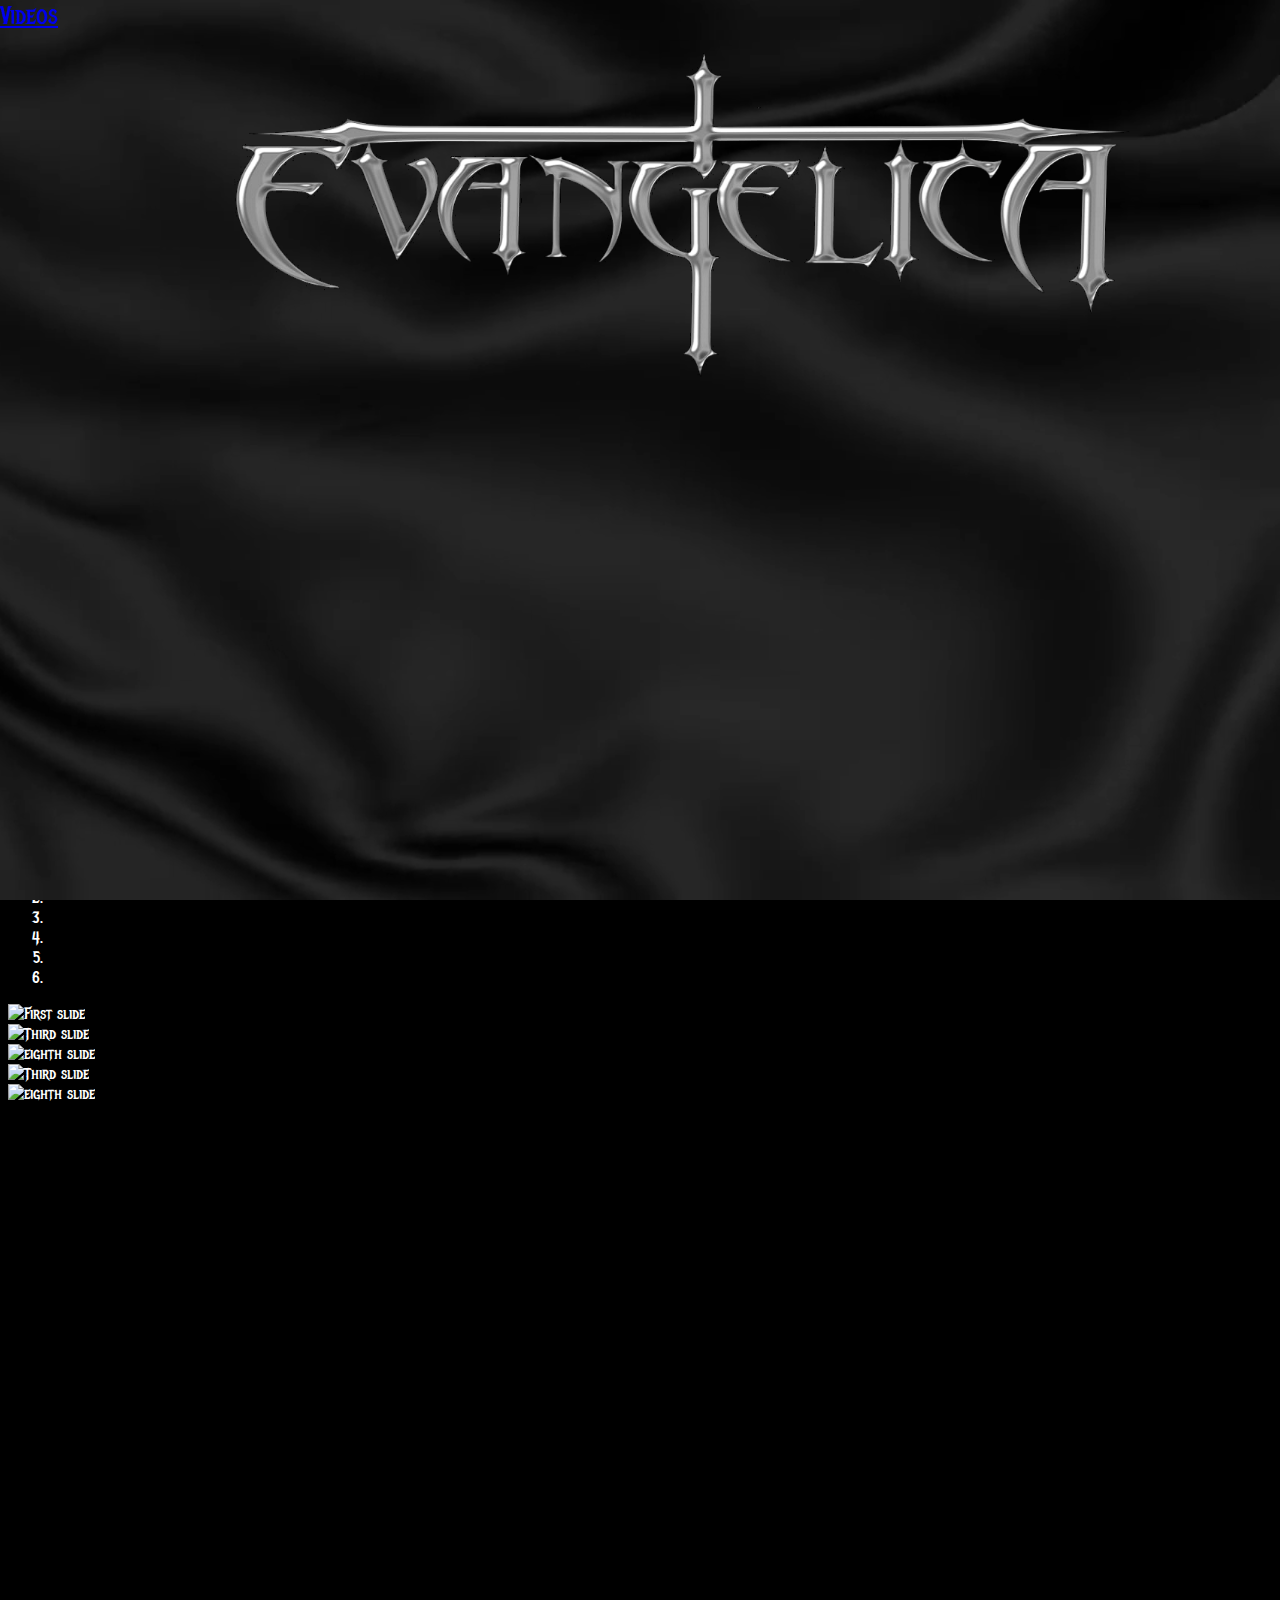
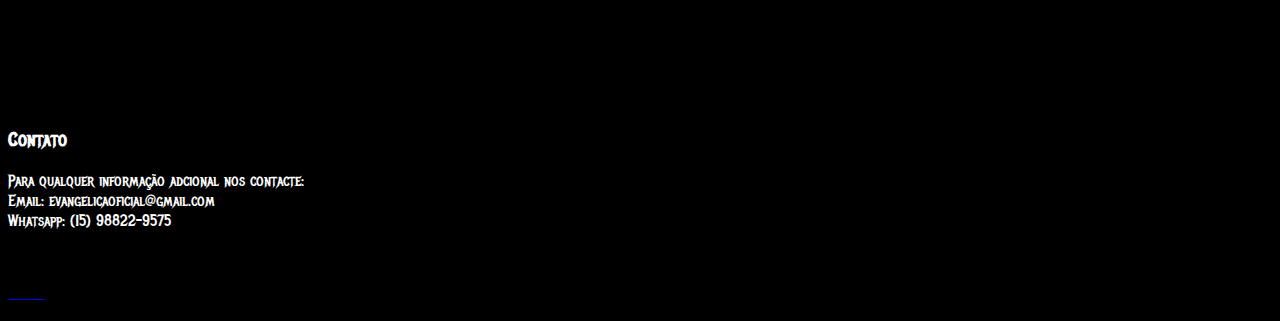
==== index.html @ 158393b9 "vídeo background, caurosel and logo image." ====
<!doctype html>
<html lang="en">

<head>
    <meta charset="UTF-8">
    <meta name="description" content="Udacity Memory Game Project">
    <meta name="author" content="Evangelica band">
    <meta name="viewport" content="width=device-width, initial-scale=1.0">
    <meta http-equiv="X-UA-Compatible" content="IE=edge">
    <title>Evangelica</title>
    <link rel="stylesheet" href="css/bootstrap.min.css">
    <link rel="stylesheet" href="css/app.css">
    <link rel="stylesheet" href="https://cdnjs.cloudflare.com/ajax/libs/font-awesome/4.7.0/css/font-awesome.min.css">
    <link rel="stylesheet" href="https://use.fontawesome.com/releases/v5.2.0/css/all.css" integrity="sha384-hWVjflwFxL6sNzntih27bfxkr27PmbbK/iSvJ+a4+0owXq79v+lsFkW54bOGbiDQ" crossorigin="anonymous">
    <link rel="stylesheet" href="https://cdnjs.cloudflare.com/ajax/libs/animate.css/3.5.2/animate.min.css">
    <link href="https://fonts.googleapis.com/css?family=Metal+Mania" rel="stylesheet">
</head>

<!-- body descrition-->

<body class="bixo container-fluid">
    <!-- header descrition-->
    <header class="row pt-3 pb-3 mb-6">
        <div class="col-3 col-lg-4">

        </div>
        <div class="col-12 col-lg-2 col-md-4 col-lg-4">
            <div class=""></div>
            <img id="logo" class="" src="img/logo1.png" alt="eighth slide">
        </div>
        <nav class="col-12 col-lg-1 navbar navbar-expand">
            <ul class="navbar-nav">

                <li class="nav-item">
                    <a id="videoLink" class="col-12 text-center nav-link text-white-50" style="font-size: 25px" href="#">Videos</a>
                </li>
            </ul>
        </nav>
    </header>
    <main class="row">

        <video autoplay muted loop id="myVideo">
                    <source src="Abstract Black Satin Background Motion  Animation.mp4" type="video/mp4">
                    Your browser does not support HTML5 video.
                  </video>

        <div class="col-sm-12 col-md-12 col-lg-3">

            <h3> Sobre a banda </h3>
            <span class="fontMaior text-white">
                Com o ajuntamento de ideias de 3 pessoas, de igrejas diferentes, na qual não aceitavam o estilo de músicas que curtiam,
                porém, sentiram a necessidade de divulgar o nome de Jesus e consequentemente seu evangelho.
                Douglas, Ley e Juninho, em uma pizzaria no Rio Acima em Votorantim, numa noite fria em meados de abril de 2010.
                Buscando através de um som pesado ( Rock, Metal ), e letras autorais marcantes baseadas sempre na palavra de Deus, inicialmente a banda levou o nome de; MDC ( Marcas de Cristo )
               <li> 2010 – Formação: Douglas vocal, Ley guitarra, André teclado, Juninho bateria, sendo interdenominacional, ou seja, envolvendo dou a ministérios.</li>
               <li>2011 – Marco na história da banda, muda -se o nome: de MDC para: Banda Evangélica, novamente em uma pizzaria em Sorocaba em reunião familiar.</li>
               <li> 2012 – Um novo guita integra a Banda Evangélica; Lucas.</li>
                <li>2014 – Integra-se a banda Evangélica o baixista; Wesley.</li>
               <li> 2015 – Por mudança do guitarrista Ley para outro país, e devido problemas particulares dos componentes, a banda encerra seus compromissos.</li>
                <li>2018 – Com uma nova visão, e novos projetos a banda volta a ativa, com um novo integrante na guitarra; Diego.</li>
                A Banda Evangélica atualmente está  representada por três ministérios e tem a seguinte formação:
                Vocal: Douglas, Guitarras: Diego, Lucas, Baixo: Wesley, Teclado: André, Bateria: Juninho.
                
            </span>
        </div>
        <div class="col-12 col-md-12 col-lg-6">

            <h1 class="text-center">Fotos</h1>

            <div id="carouselExampleIndicators" class="carousel slide" data-ride="carousel">
                <ol class="carousel-indicators">
                    <li data-target="#carouselExampleIndicators" data-slide-to="0" class="active"></li>
                    <li data-target="#carouselExampleIndicators" data-slide-to="1"></li>
                    <li data-target="#carouselExampleIndicators" data-slide-to="2"></li>
                    <li data-target="#carouselExampleIndicators" data-slide-to="3"></li>
                    <li data-target="#carouselExampleIndicators" data-slide-to="4"></li>
                    <li data-target="#carouselExampleIndicators" data-slide-to="5"></li>
                </ol>
                <div class="carousel-inner">
                    <div class="carousel-item active">
                        <img class="d-block w-100 " src="img/1.jpg" alt="First slide">
                    </div>
                    <div class="carousel-item">
                        <img class="d-block w-100 " src="img/11.png" alt="Third slide">
                    </div>
                    <div class="carousel-item">
                        <img class="d-block w-100" src="img/10.jpg" alt="eighth slide">
                    </div>
                    <div class="carousel-item">
                        <img class="d-block w-100 " src="img/3.png" alt="Third slide">
                    </div>
                    <div class="carousel-item">
                        <img class="d-block w-100" src="img/4.png" alt="eighth slide">
                    </div>
                    <div class="carousel-item">
                        <iframe class="d-block" width="860" height="600" src="https://www.youtube.com/embed/gCQF9dNq58s" frameborder="0" allow="autoplay; encrypted-media" allowfullscreen></iframe>
                    </div>
                </div>
                <a class="carousel-control-prev" href="#carouselExampleIndicators" role="button" data-slide="prev">
                    <span class="carousel-control-prev-icon" aria-hidden="true"></span>
                    <span class="sr-only">Previous</span>
                </a>
                <a class="carousel-control-next" href="#carouselExampleIndicators" role="button" data-slide="next">
                    <span class="carousel-control-next-icon" aria-hidden="true"></span>
                    <span class="sr-only">Next</span>
                </a>
            </div>
        </div>


        <div class="col-sm-12 col-md-12 col-lg-3">

            <h3> Contato </h3>
            <span class="fontMedia text-white">
                Para qualquer informação adcional nos contacte: 
                <li>Email: evangelicaoficial@gmail.com</li>
                <li>Whatsapp: (15) 98822-9575</li>              
            </span>
        </div>
    </main>
    <!-- footer description-->
    <footer class="row">
        <div class="col-3 col-md-5 col-lg-5"> <br></div>
        <a href="https://www.facebook.com/evangelicaoficial/">
            <i class="col-6 col-md-3 col-lg-2 fab fa-facebook-square" style="font-size:50px;"></i>
        </a>
        <a href="https://www.youtube.com/channel/UCx3VDO6G_FdHTz3HI9WtxcQ">
            <i class="col-6 col-md-3 col-lg-2 fab fa-youtube" style="font-size:50px;"></i>
        </a>
    </footer>
    <!-- javascript code and javascript library (Jquery)-->
    <script src="js/Jquery.min.js"></script>
    <script src="js/app.js"></script>
    <script src="https://code.jquery.com/jquery-3.3.1.slim.min.js" integrity="sha384-q8i/X+965DzO0rT7abK41JStQIAqVgRVzpbzo5smXKp4YfRvH+8abtTE1Pi6jizo" crossorigin="anonymous"></script>
    <script src="https://cdnjs.cloudflare.com/ajax/libs/popper.js/1.14.3/umd/popper.min.js" integrity="sha384-ZMP7rVo3mIykV+2+9J3UJ46jBk0WLaUAdn689aCwoqbBJiSnjAK/l8WvCWPIPm49" crossorigin="anonymous"></script>
    <script src="https://stackpath.bootstrapcdn.com/bootstrap/4.1.3/js/bootstrap.min.js" integrity="sha384-ChfqqxuZUCnJSK3+MXmPNIyE6ZbWh2IMqE241rYiqJxyMiZ6OW/JmZQ5stwEULTy" crossorigin="anonymous"></script>
</body>

</html>
---- css/app.css ----
.bixo {
    font-family: 'Metal Mania', cursive;
}

body {
    background-color: #000000;
    width: 100%;
    height: auto;
    color: white;
}

img {
    width: 100%;
    height: 100%;
}

.modalFoto {
    background-color: #0e0c0c7a;
}

#videoLink {
    position: absolute;
    left: 0px;
    top: 0px;
    z-index: 1;
}

.fontMaior {
    font-size: 20px;
}

#myVideo {
    position: fixed;
    right: 0;
    bottom: 0;
    min-width: 100%;
    min-height: 100%;
}

.content {
    position: fixed;
    bottom: 0;
    background: rgba(0, 0, 0, 0.5);
    color: #f1f1f1;
    width: 100%;
    padding: 20px;
}

#myBtn {
    width: 200px;
    font-size: 18px;
    padding: 10px;
    border: none;
    background: #000;
    color: #fff;
    cursor: pointer;
}

#myBtn:hover {
    background: #ddd;
    color: black;
}

#logo {
    position: relative;
    left: 15%;
    z-index: 1;
    width: 75%;
}
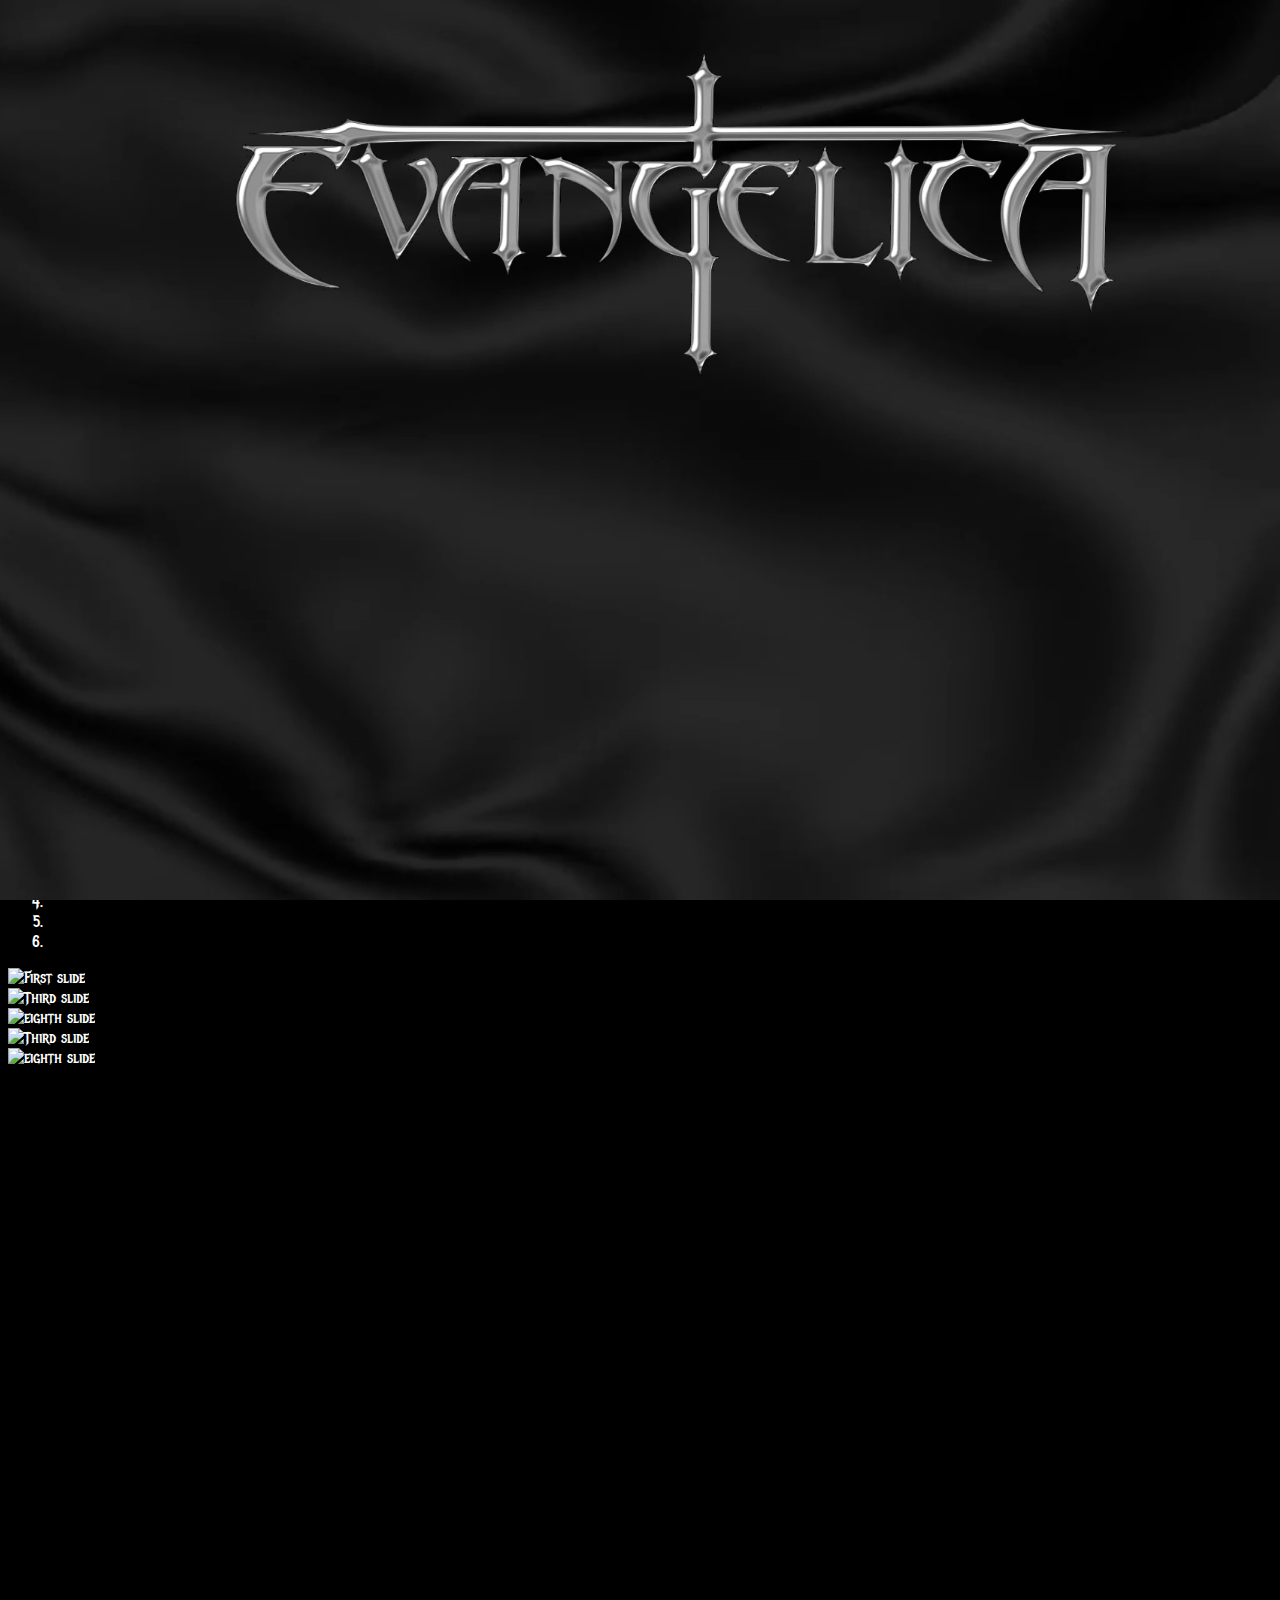
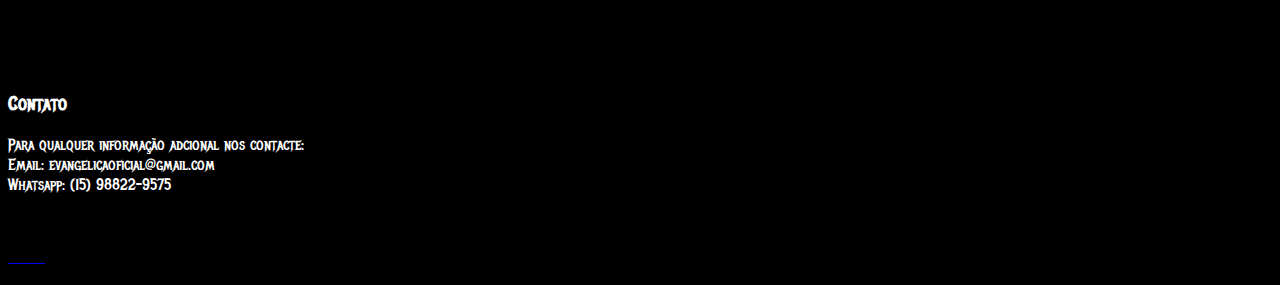
==== commit 09f92769: "video" ====
--- a/index.html
+++ b/index.html
@@ -22,20 +22,10 @@
     <!-- header descrition-->
     <header class="row pt-3 pb-3 mb-6">
         <div class="col-3 col-lg-4">
-
         </div>
-        <div class="col-12 col-lg-2 col-md-4 col-lg-4">
-            <div class=""></div>
+        <div class="col-12 col-lg-2 col-md-6 col-lg-4">
             <img id="logo" class="" src="img/logo1.png" alt="eighth slide">
         </div>
-        <nav class="col-12 col-lg-1 navbar navbar-expand">
-            <ul class="navbar-nav">
-
-                <li class="nav-item">
-                    <a id="videoLink" class="col-12 text-center nav-link text-white-50" style="font-size: 25px" href="#">Videos</a>
-                </li>
-            </ul>
-        </nav>
     </header>
     <main class="row">
 
@@ -51,7 +41,7 @@
                 Com o ajuntamento de ideias de 3 pessoas, de igrejas diferentes, na qual não aceitavam o estilo de músicas que curtiam,
                 porém, sentiram a necessidade de divulgar o nome de Jesus e consequentemente seu evangelho.
                 Douglas, Ley e Juninho, em uma pizzaria no Rio Acima em Votorantim, numa noite fria em meados de abril de 2010.
-                Buscando através de um som pesado ( Rock, Metal ), e letras autorais marcantes baseadas sempre na palavra de Deus, inicialmente a banda levou o nome de; MDC ( Marcas de Cristo )
+                Buscando através de um som pesado ( Rock, Metal ), e letras autorais marcantes baseadas sempre na palavra de Deus, inicialmente a banda levou o nome de; MDC ( Marcas de Cristo ). Historico:
                <li> 2010 – Formação: Douglas vocal, Ley guitarra, André teclado, Juninho bateria, sendo interdenominacional, ou seja, envolvendo dou a ministérios.</li>
                <li>2011 – Marco na história da banda, muda -se o nome: de MDC para: Banda Evangélica, novamente em uma pizzaria em Sorocaba em reunião familiar.</li>
                <li> 2012 – Um novo guita integra a Banda Evangélica; Lucas.</li>
@@ -93,7 +83,7 @@
                         <img class="d-block w-100" src="img/4.png" alt="eighth slide">
                     </div>
                     <div class="carousel-item">
-                        <iframe class="d-block" width="860" height="600" src="https://www.youtube.com/embed/gCQF9dNq58s" frameborder="0" allow="autoplay; encrypted-media" allowfullscreen></iframe>
+                        <iframe id="youtube" class="d-block" width="860" height="600" src="https://www.youtube.com/embed/gCQF9dNq58s" frameborder="0" allow="autoplay; encrypted-media" allowfullscreen></iframe>
                     </div>
                 </div>
                 <a class="carousel-control-prev" href="#carouselExampleIndicators" role="button" data-slide="prev">
@@ -122,10 +112,10 @@
     <footer class="row">
         <div class="col-3 col-md-5 col-lg-5"> <br></div>
         <a href="https://www.facebook.com/evangelicaoficial/">
-            <i class="col-6 col-md-3 col-lg-2 fab fa-facebook-square" style="font-size:50px;"></i>
+            <i class="col-6 col-md-3 col-lg-2 fab fa-facebook-square text-white" style="font-size:50px;color:rgb(255, 255, 255);"></i>
         </a>
         <a href="https://www.youtube.com/channel/UCx3VDO6G_FdHTz3HI9WtxcQ">
-            <i class="col-6 col-md-3 col-lg-2 fab fa-youtube" style="font-size:50px;"></i>
+            <i class="col-6 col-md-3 col-lg-2 fab fa-youtube" style="font-size:50px;color:rgb(255, 255, 255);"></i>
         </a>
     </footer>
     <!-- javascript code and javascript library (Jquery)-->
